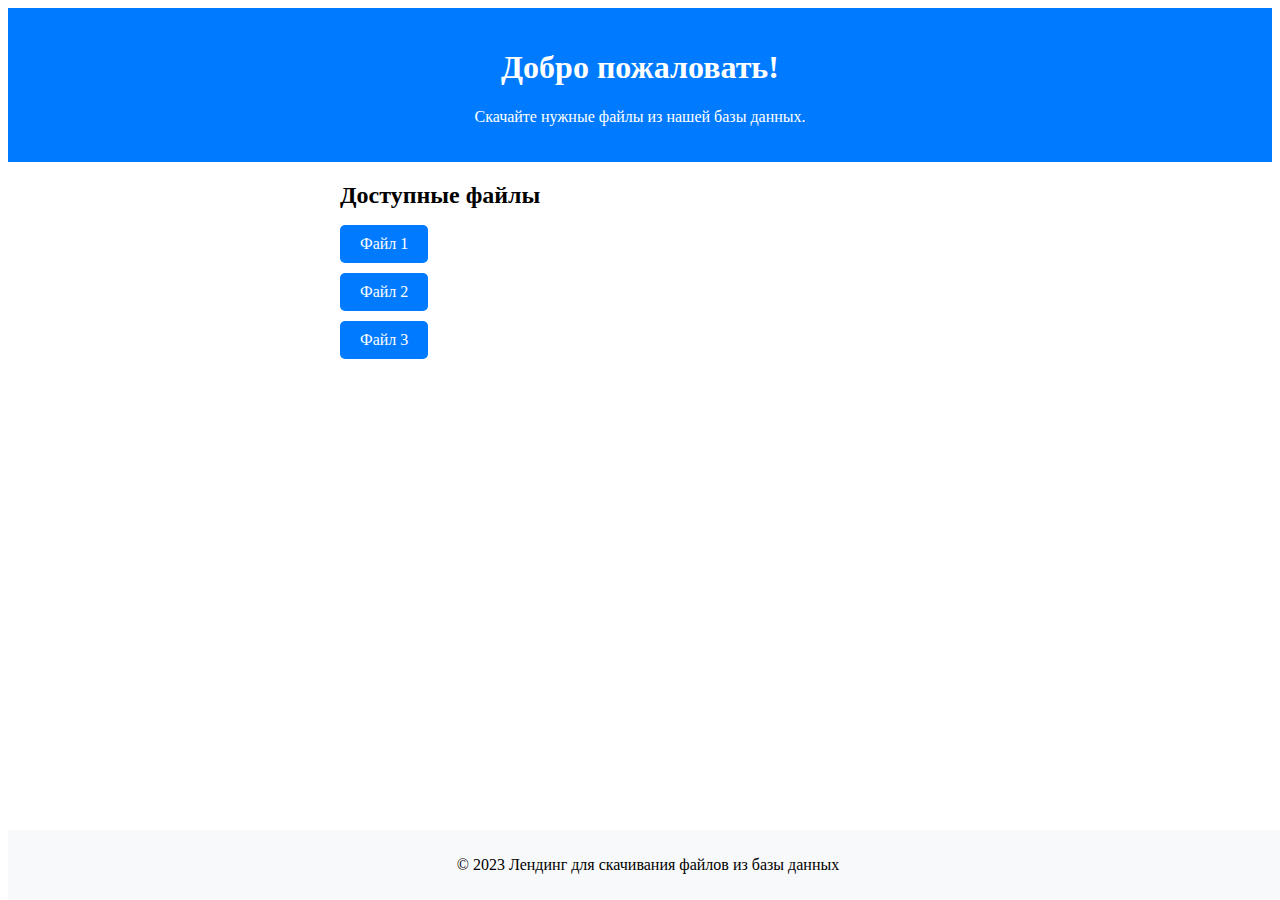
==== PIDIS/index.html @ de13653e "Add files via upload" ====
<!DOCTYPE html>
<html lang="en">
<head>
    <link rel="stylesheet" href="../style.css">
    <meta charset="UTF-8">
    <meta name="viewport" content="width=device-width, initial-scale=1.0">
    <title>ТТЖТ</title>
</head>
<body>
    <header>
        <h1>Добро пожаловать!</h1>
        <p>Скачайте нужные файлы из нашей базы данных.</p>
    </header>

    <section class="downloads">
        <h2>Доступные файлы</h2>
        <ul>
            <li><a href="TIS/Laba1.odt" download>Файл 1</a></li>
            <li><a href="file2.doc" download>Файл 2</a></li>
            <li><a href="file3.zip" download>Файл 3</a></li>
        </ul>
    </section>

    <footer>
        <p>&copy; 2023 Лендинг для скачивания файлов из базы данных</p>
    </footer>
</body>
</html>
---- style.css ----
/* Стили для заголовка */
header {
    background-color: #007BFF;
    color: #fff;
    text-align: center;
    padding: 20px;
}

/* Стили для списка файлов */
.downloads {
    max-width: 600px;
    margin: 0 auto;
}

.downloads h2 {
    font-size: 24px;
    margin-bottom: 10px;
}

.downloads ul {
    list-style: none;
    padding: 0;
}

.downloads li {
    margin-bottom: 10px;
}

.downloads a {
    text-decoration: none;
    background-color: #007BFF;
    color: #fff;
    padding: 10px 20px;
    border-radius: 5px;
    display: inline-block;
    transition: background-color 0.3s;
}

.downloads a:hover {
    background-color: #0056b3;
}

/* Стили для подвала */
footer {
    background-color: #f8f9fa;
    text-align: center;
    padding: 10px 0;
    position: absolute;
    bottom: 0;
    width: 100%;
}
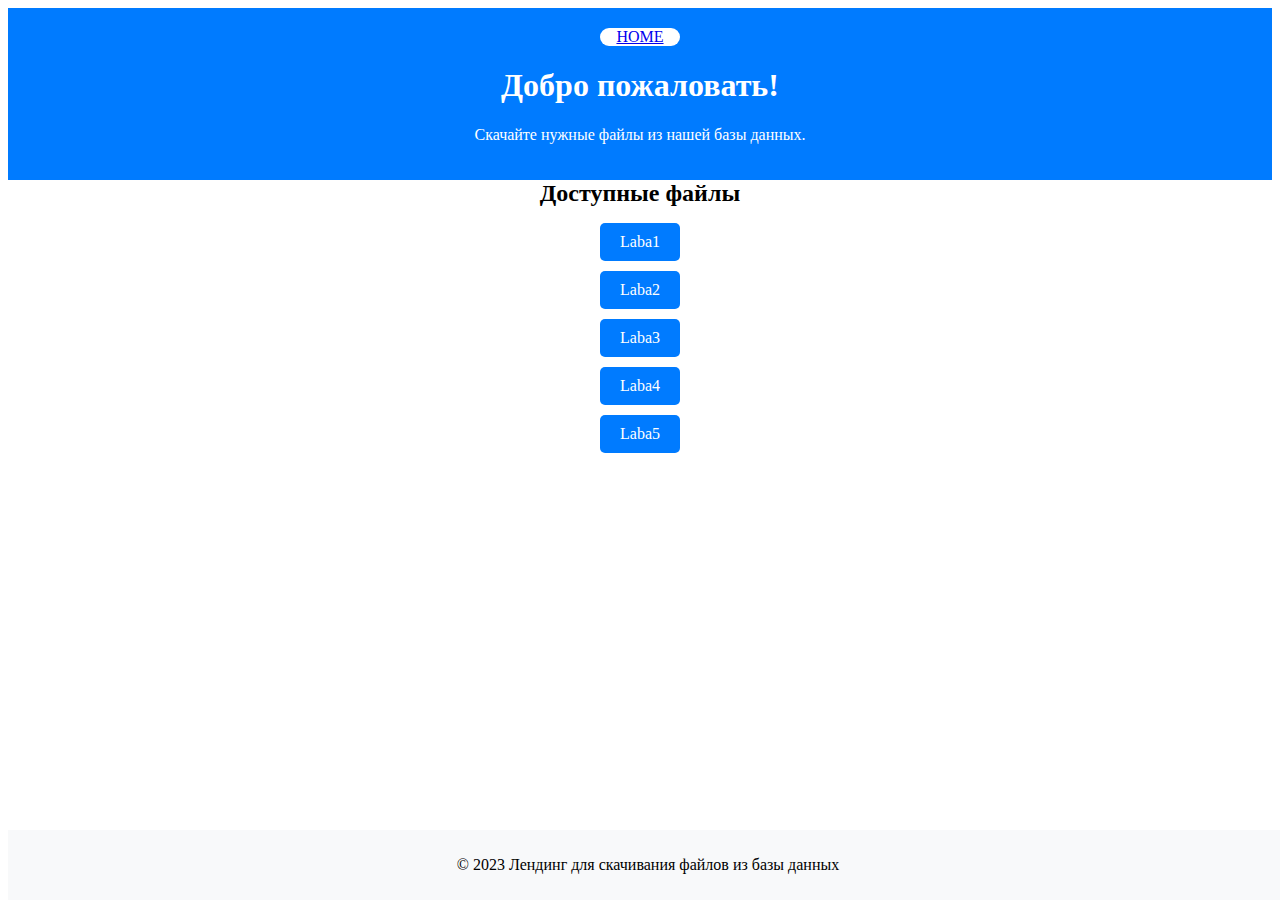
==== commit a7761a1b: "Update index.html" ====
--- a/PIDIS/index.html
+++ b/PIDIS/index.html
@@ -8,6 +8,9 @@
 </head>
 <body>
     <header>
+        <div class="home">
+            <a href="../index.html" home>HOME</a>
+        </div>
         <h1>Добро пожаловать!</h1>
         <p>Скачайте нужные файлы из нашей базы данных.</p>
     </header>
@@ -15,9 +18,12 @@
     <section class="downloads">
         <h2>Доступные файлы</h2>
         <ul>
-            <li><a href="TIS/Laba1.odt" download>Файл 1</a></li>
-            <li><a href="file2.doc" download>Файл 2</a></li>
-            <li><a href="file3.zip" download>Файл 3</a></li>
+            <li><a href="Laba1.docx" download>Laba1</a></li>
+            <li><a href="Laba2.docx" download>Laba2</a></li>
+            <li><a href="Laba3.docx" download>Laba3</a></li>
+            <li><a href="Laba4.docx" download>Laba4</a></li>
+            <li><a href="Laba5.odt" download>Laba5</a></li>
+            
         </ul>
     </section>
 
@@ -25,4 +31,4 @@
         <p>&copy; 2023 Лендинг для скачивания файлов из базы данных</p>
     </footer>
 </body>
-</html>+</html>
--- a/style.css
+++ b/style.css
@@ -4,17 +4,30 @@
     color: #fff;
     text-align: center;
     padding: 20px;
+    text-align: center;
+    justify-content: center;
+}
+
+.home{
+    border: 7px; 
+    border-color: #ccc;
+    border-radius: 30px;
+    background-color: #fff;
+    max-width: 80px;
+    margin: auto;
 }
 
 /* Стили для списка файлов */
-.downloads {
+.downloads  {
     max-width: 600px;
-    margin: 0 auto;
+    margin: auto;
+    text-align: center;
 }
 
 .downloads h2 {
     font-size: 24px;
     margin-bottom: 10px;
+    margin: auto;
 }
 
 .downloads ul {
@@ -40,6 +53,22 @@
     background-color: #0056b3;
 }
 
+.buttons {
+    justify-content: center;
+    margin: 20px 0;
+
+}
+
+.left-button, .right-button {
+    padding: 10px 20px;
+    border-radius: 5px;
+    margin: auto;
+}
+
+.right-button {
+    margin-left: auto;
+}
+
 /* Стили для подвала */
 footer {
     background-color: #f8f9fa;
@@ -48,4 +77,4 @@
     position: absolute;
     bottom: 0;
     width: 100%;
-}+}
